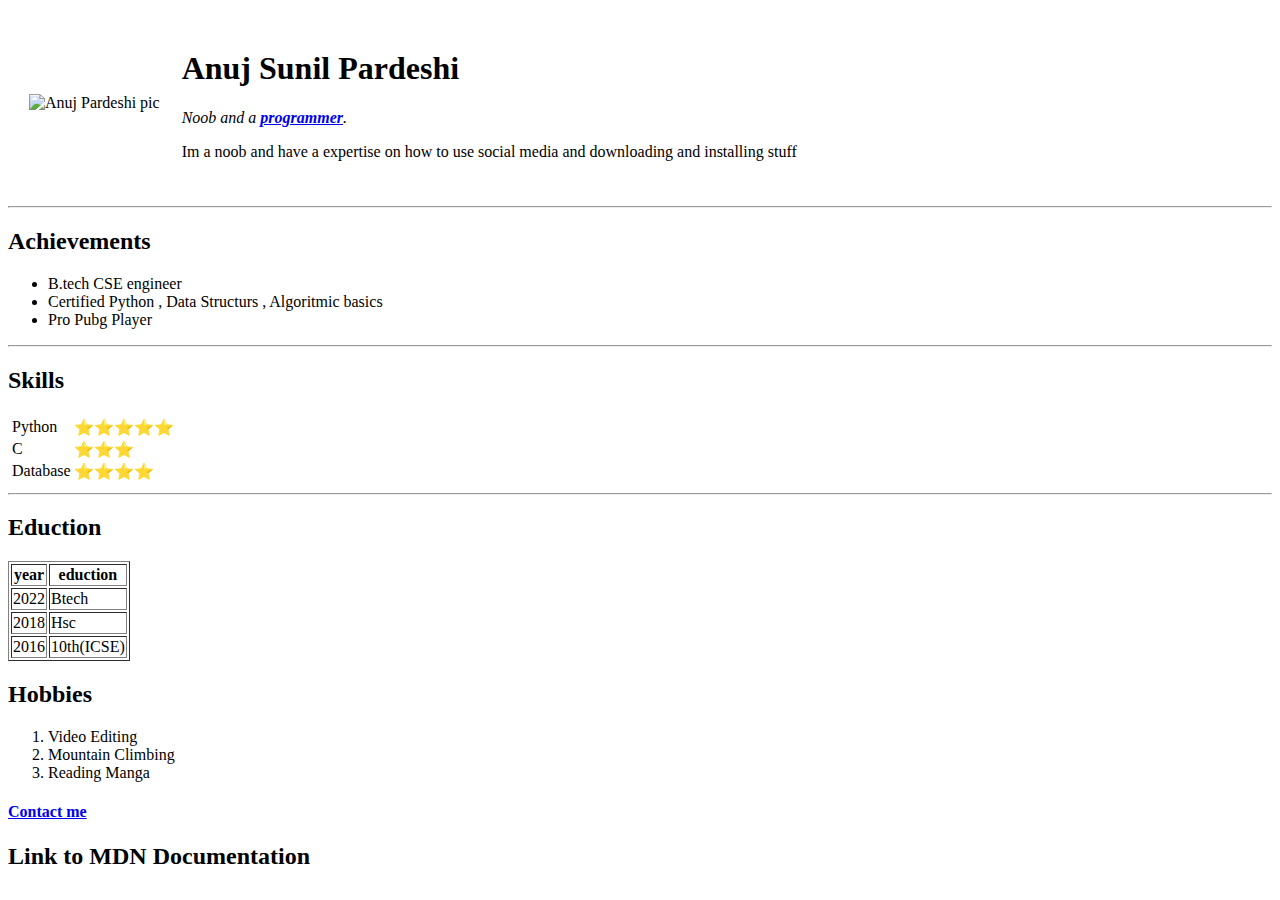
==== index.html @ f633aff7 "Add files via upload" ====
<!DOCTYPE html>
<html lang="en" dir="ltr">

<head>
  <meta charset="utf-8">
  <title>Anuj's Personal website</title>
</head>

<body>
  <table cellspacing="20">
    <tr>
      <td><img src="https://pbs.twimg.com/profile_images/1258810324599271425/HtIwIx3G_400x400.jpg" alt="Anuj Pardeshi pic"></td>
      <td>  <h1>Anuj Sunil Pardeshi</h1>
        <p><em>Noob and a <strong><a href="#">programmer</a></strong>.</em></p>
        <p>Im a noob and have a expertise on how to use social media and
          downloading and installing stuff
        </p></td>
    </tr>
  </table>


  <hr>
  <h2>Achievements</h2>
  <ul>
    <li>B.tech CSE engineer </li>
    <li>Certified Python , Data Structurs , Algoritmic basics</li>
    <li>Pro Pubg Player</li>
  </ul>
  <hr>
  <h2>Skills</h2>
  <table cellspacing="1">
    <tr>
      <td><table cellspacing="1">

        <tr>
          <td>Python</td>
          <td>⭐⭐⭐⭐⭐</td>
        </tr>
        <tr>
          <td>C</td>
          <td>⭐⭐⭐</td>
        </tr>
        <tr>
          <td>Database</td>
          <td>⭐⭐⭐⭐</td>
        </tr>
      </table></td>
  </table>
<hr>
  <h2>Eduction</h2>
  <table border="1">
    <thead>
      <tr>
        <th>year</th>
        <th>eduction</th>
      </tr>
    </thead>
    <tbody>
      <tr>
        <td>2022</td>
        <td>Btech</td>
      </tr>
      <tr>
        <td>2018</td>
        <td>Hsc</td>
      </tr>
      <tr>
        <td>2016</td>
        <td>10th(ICSE)</td>
      </tr>
    </tbody>
  </table>
  <h2>Hobbies</h2>
  <ol>
    <li>Video Editing</li>
    <li>Mountain Climbing</li>
    <li>Reading Manga</li>
  </ol>
  <h4><a href="C:\Users\ASUS\Documents\web development\Html-Personal site\contact.html">Contact me</a></h4>
  <h2><a href:"https://developer.mozilla.org/en-US/">Link to MDN Documentation</a></h2>
</body>

</html>
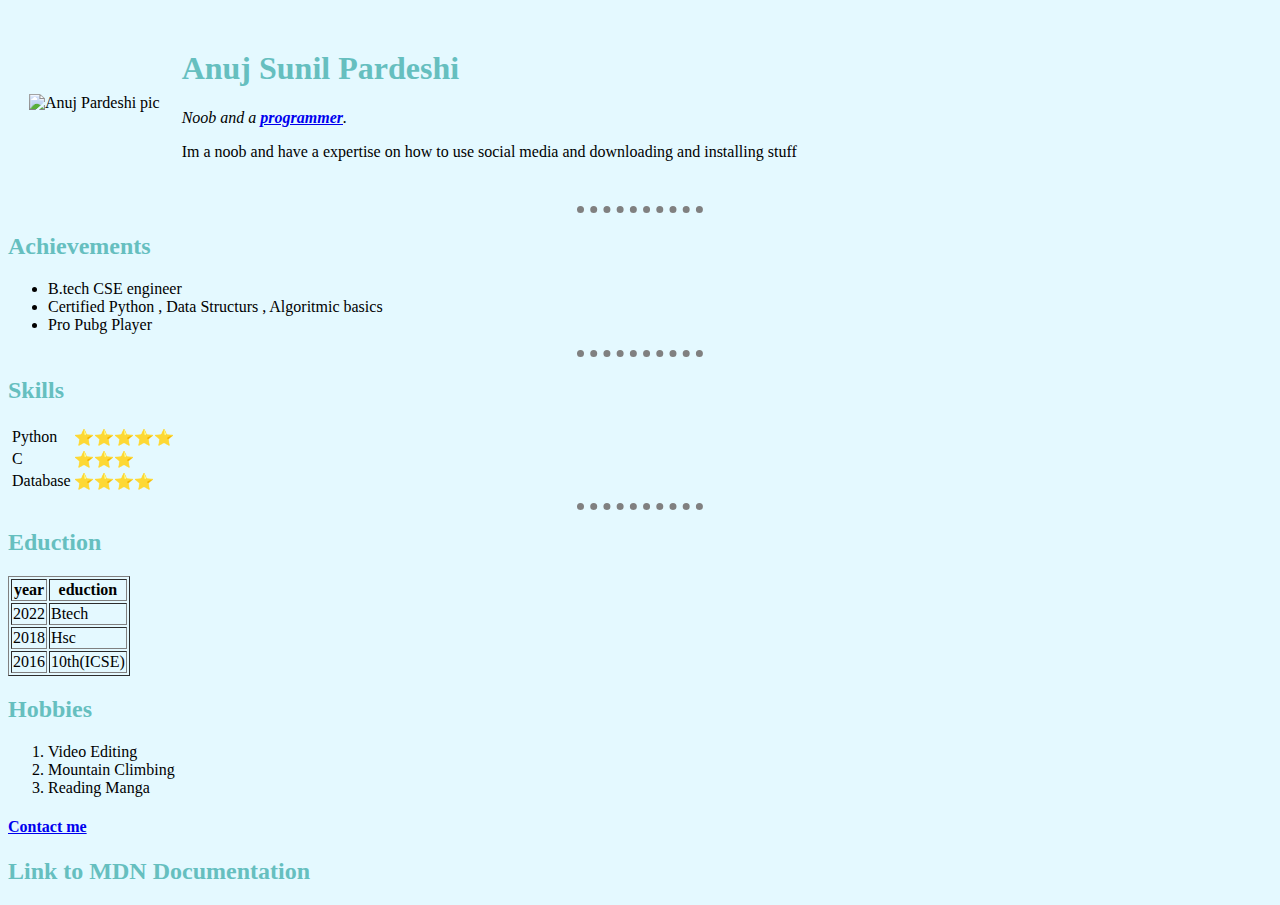
==== commit 32643ac1: "Update index.html" ====
--- a/index.html
+++ b/index.html
@@ -4,6 +4,7 @@
 <head>
   <meta charset="utf-8">
   <title>Anuj's Personal website</title>
+  <link rel="stylesheet" href="styles.css">
 </head>
 
 <body>
@@ -76,8 +77,8 @@
     <li>Mountain Climbing</li>
     <li>Reading Manga</li>
   </ol>
-  <h4><a href="C:\Users\ASUS\Documents\web development\Html-Personal site\contact.html">Contact me</a></h4>
-  <h2><a href:"https://developer.mozilla.org/en-US/">Link to MDN Documentation</a></h2>
+  <h4><a href="contact.html">Contact me</a></h4>
+  <h2><a href:"Contact.html">Link to MDN Documentation</a></h2>
 </body>
 
 </html>
--- a/styles.css
+++ b/styles.css
@@ -0,0 +1,18 @@
+body{
+  background-color:#e4f9ff;
+}
+hr{
+  border-color: grey;
+  border-style: none;
+  border-top-style: dotted;
+  height : 0px;
+  border-width: 7px;
+  width: 10%;
+
+}
+h1{
+  color: #66BFBF;
+}
+h2{
+  color: #66BFBF;
+}
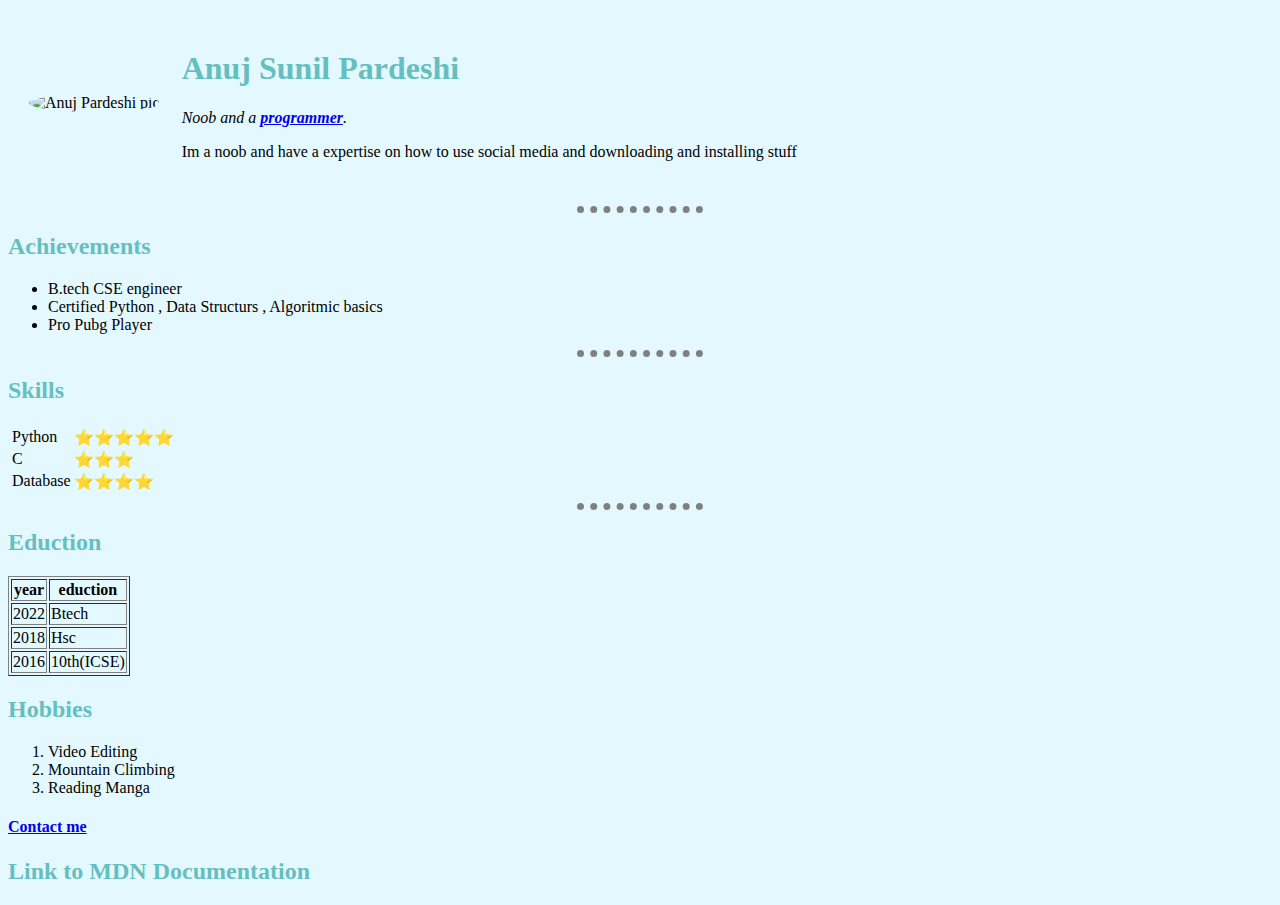
==== commit 3709f792: "Update index.html" ====
--- a/index.html
+++ b/index.html
@@ -10,7 +10,7 @@
 <body>
   <table cellspacing="20">
     <tr>
-      <td><img src="https://pbs.twimg.com/profile_images/1258810324599271425/HtIwIx3G_400x400.jpg" alt="Anuj Pardeshi pic"></td>
+      <td><img class="pic" src="https://pbs.twimg.com/profile_images/1258810324599271425/HtIwIx3G_400x400.jpg" alt="Anuj Pardeshi pic"></td>
       <td>  <h1>Anuj Sunil Pardeshi</h1>
         <p><em>Noob and a <strong><a href="#">programmer</a></strong>.</em></p>
         <p>Im a noob and have a expertise on how to use social media and
--- a/styles.css
+++ b/styles.css
@@ -16,3 +16,8 @@
 h2{
   color: #66BFBF;
 }
+img{
+border-radius: 50%;
+width: 25%;
+height: 25%;
+}
